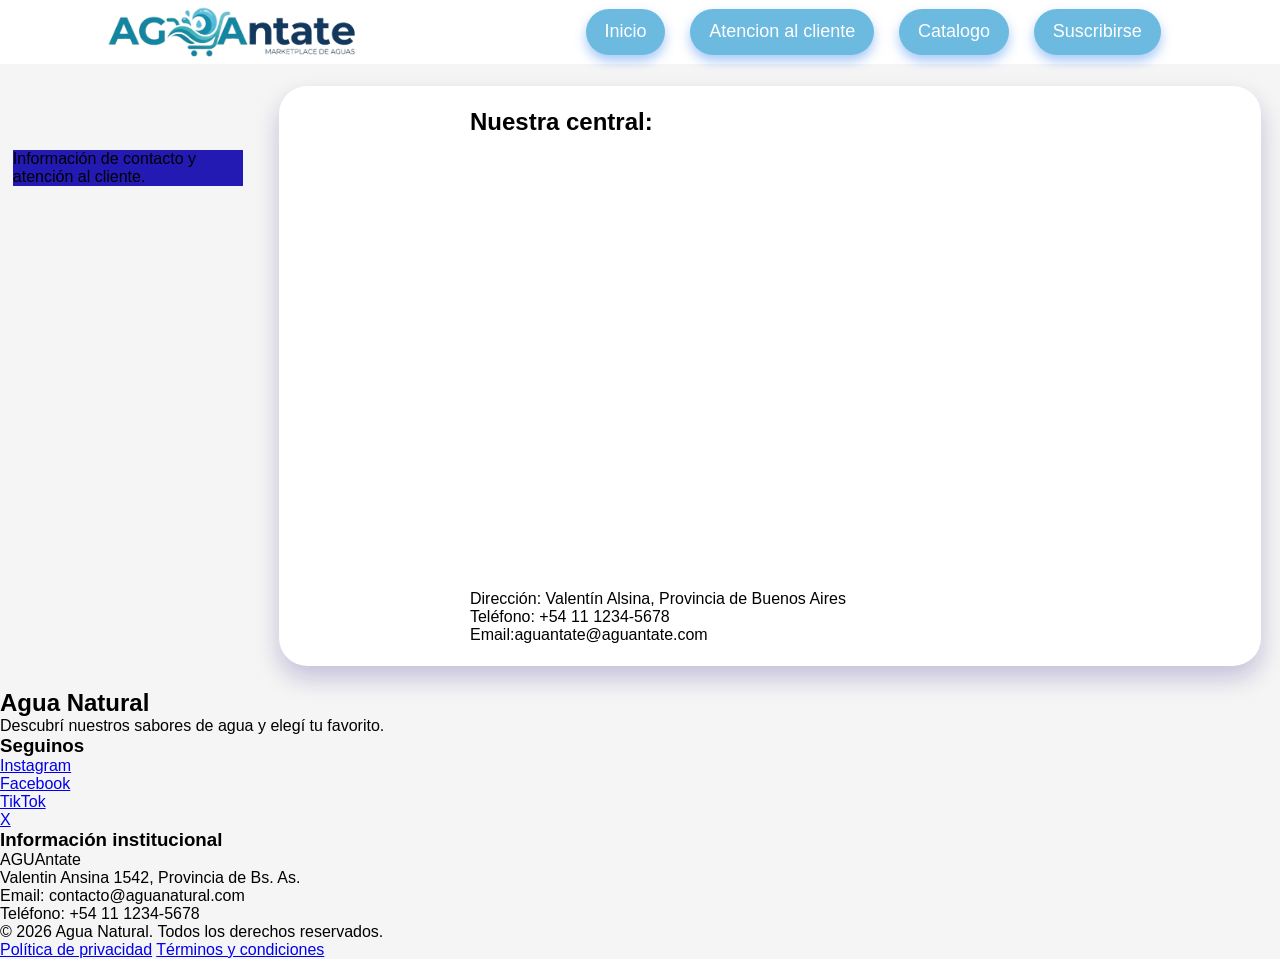
==== AtencionCliente.html @ da4a4d53 "estructuras: footer, catalogo 1/2 atencion al cliente, aside. Forma y tamaño de los contenedores en " ====
<!DOCTYPE html>
<html lang="es">
<head>
    <meta charset="UTF-8">
    <meta name="viewport" content="width=device-width, initial-scale=1.0">
    <link rel="stylesheet" href="style.css">
    <title>Catalogo</title>
</head>
<body>
    <header>
        <img src="imagenes/awa.png" alt="Logo">
        <nav>
            <a href="index.html">Inicio</a>
            <a href="AtencionCliente.html">Atencion al cliente</a>
            <a href="catalogo.html">Catalogo</a>
            <a href="suscribirse.html">Suscribirse</a>
        </nav>
    </header>

    <aside>
        <p>Información de contacto y atención al cliente.</p>
    </aside>

    <main class="main">
        <section>
            <div>
                <h2>Nuestra central:</h2>
                <iframe src="https://www.google.com/maps/embed?pb=!1m18!1m12!1m3!1d290.03750181057626!2d-58.41484423970173!3d-34.66985911489287!2m3!1f0!2f0!3f0!3m2!1i1024!2i768!4f13.1!3m3!1m2!1s0x95bccc85ad72d461%3A0x2e8833195d8c77b1!2sValent%C3%ADn%20Alsina%2C%20Provincia%20de%20Buenos%20Aires!5e0!3m2!1ses!2sar!4v1786651605422!5m2!1ses!2sar" width="600" height="450" style="border:0;" allowfullscreen="" loading="lazy" referrerpolicy="strict-origin-when-cross-origin"></iframe>
                <p>Dirección: Valentín Alsina, Provincia de Buenos Aires</p>
                <p>Teléfono: +54 11 1234-5678</p>
                <p>Email:aguantate@aguantate.com</p>
            </div>
        </section>
    </main>

    <footer>
    <div>
        <h2>Agua Natural</h2>
        <p>Descubrí nuestros sabores de agua y elegí tu favorito.</p>
    </div>
    <div>
    </div>
    <div>
        <h3>Seguinos</h3>
        <ul>
            <li><a href="#">Instagram</a></li>
            <li><a href="#">Facebook</a></li>
            <li><a href="#">TikTok</a></li>
            <li><a href="#">X</a></li>
        </ul>
    </div>
    <div>
        <h3>Información institucional</h3>
        <p>AGUAntate</p>
        <p>Valentin Ansina 1542, Provincia de Bs. As.</p>
        <p>Email: contacto@aguanatural.com</p>
        <p>Teléfono: +54 11 1234-5678</p>
    </div>
    <div>
        <p>&copy; 2026 Agua Natural. Todos los derechos reservados.</p>
        <a href="#">Política de privacidad</a>
        <a href="#">Términos y condiciones</a>
    </div>
</footer>
</body>
</html>
---- style.css ----
/* Reset global */
* {
  margin: 0%;
  padding: 0%;
}

/* Base del documento */
body {
  width: 100%;
  display: flex;
  flex-wrap: wrap;
  flex-direction: row;
  justify-content: space-between;
  background-color: #f5f5f5;
  font-family: 'Lucida Sans', 'Lucida Sans Regular', 'Lucida Grande', 'Lucida Sans Unicode', Geneva, Verdana, sans-serif;
}

/* Header: contenedor principal */
header {
  position: sticky;
  top: 0;
  width: 100%;
  display: flex;
  justify-content: space-around;
  align-items: center;
  padding: 0.5% 1%;
  background-color: white;
}

/* Header: logo */
header img {
  width: 20%;
}

/* Header: navegación */
header nav {
  width: 50%;
  display: flex;
  flex-wrap: wrap;
  justify-content: flex-end;
  align-items: center;
  list-style: none;
}

/* Header: links del menú */
header nav a {
  display: inline-block;
  width: fit-content;
  margin: 0 2%;
  padding: 2% 3%;
  border-radius: 999px;
  text-align: center;
  text-decoration: none;
  font-size: large;
  color: white;
  background-color: #6cbadf;
  box-shadow: 0 6px 12px rgba(0, 101, 234, 0.35);
  transition: 0.25s;
}

/* Header: hover de links */
header nav a:hover {
  background-color: #4da8d1;
  box-shadow: 0 10px 18px rgba(0, 101, 234, 0.35);
}

section {
  width: 94%;
  display: flex;
  flex-wrap: wrap;
  flex-direction: row;
  justify-content: space-around;
  align-items: center;
  margin-bottom: 2%;
  padding: 2%;
  margin: 1%;
  background-color: white;
  border-radius: 28px;
  border: 2px solid rgba(255, 255, 255, 0.2);
  box-shadow: 0 12px 24px rgba(18, 8, 120, 0.22);
}

/* Main (index): sección intro */
.intro {
  width: 100%;
  display: grid;
  grid-template-rows: 1fr;
  grid-template-columns: 1.5fr 1fr;
  gap: 8px;
  padding: 0%;
  margin: 0%;
  background-color: transparent;
  border-radius: 28px;
  border: none;
  box-shadow: none;
}

/* Main (index): tarjetas dentro de intro */
.intro div {
  width: 78%;
  display: flex;
  flex-wrap: wrap;
  flex-direction: column;
  justify-content: center;
  align-items: start;
  margin: 5%;
  padding: 6%;
  border: 2px solid rgba(255, 255, 255, 0.2);
  border-radius: 28px;
  background-color: rgb(35, 25, 179);
  box-shadow: 0 12px 24px rgba(18, 8, 120, 0.22);
}

/* Main (index): título principal */
.intro div h1 {
  margin: 0;
  margin-bottom: 2%;
  font-family: 'Trebuchet MS', 'Lucida Sans Unicode', 'Lucida Grande', 'Lucida Sans', Arial, sans-serif;
  font-size: 5rem;
  font-weight: bold;
  color: white;
}

/* Main (index): subtítulo */
.intro div h2 {
  margin: 0;
  margin-bottom: 5%;
  font-size: 2.9rem;
  color: white;
}

/* Main (index): descripción */
.intro div p {
  margin: 0;
  font-size: 1.75rem;
  color: white;
}

/* Main (index): imagen de intro */
.intro div img {
  width: 100%;
  border: 3px solid rgba(255, 255, 255, 0.35);
  border-radius: 22px;
}

/* Main (index): banner */
.banner {
  width: 100%;
  height: 200px;
  display: flex;
  justify-content: center;
  align-items: center;
  margin-bottom: 2%;
  background-color: rgb(35, 25, 179);
  box-shadow: 0 12px 24px rgb(35, 25, 179);
}

/* Main (index): título del banner */
.banner h1 {
  margin: 0;
  margin-bottom: 2%;
  font-size: 5rem;
  font-weight: bold;
  color: white;
}

/* Página catálogo: panel lateral */
aside {
  position: sticky;
  top: 150px;
  width: 18%;
  height: fit-content;
  margin: 1%;
  background-color: rgb(35, 25, 179);
}

/* Página catálogo: contenido principal */
.main {
  width: 78%;
  margin: 1%;
  display: inline-block;
}
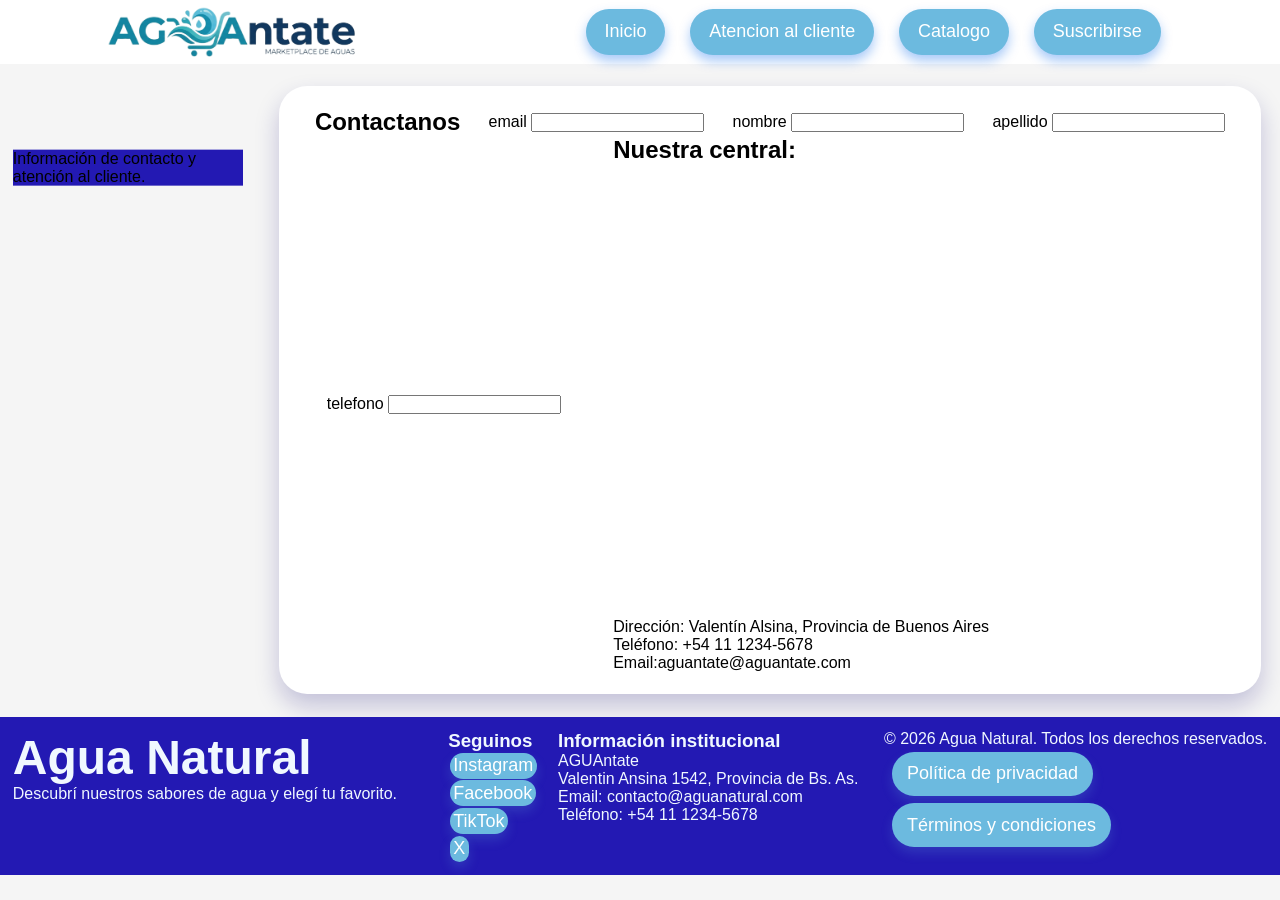
==== commit 9723a7b8: "input agregado en atencionCliente" ====
--- a/AtencionCliente.html
+++ b/AtencionCliente.html
@@ -23,6 +23,23 @@
 
     <main class="main">
         <section>
+            <h1>Contactanos</h1>
+            <div>
+                <label>email</label>
+                <input type="email">
+            </div>
+            <div>
+                <label>nombre</label>
+                <input type="text">
+            </div>
+            <div>
+                <label>apellido</label>
+                <input type="text">
+            </div>
+            <div>
+                <label>telefono</label>
+                <input type="tel">
+            </div>
             <div>
                 <h2>Nuestra central:</h2>
                 <iframe src="https://www.google.com/maps/embed?pb=!1m18!1m12!1m3!1d290.03750181057626!2d-58.41484423970173!3d-34.66985911489287!2m3!1f0!2f0!3f0!3m2!1i1024!2i768!4f13.1!3m3!1m2!1s0x95bccc85ad72d461%3A0x2e8833195d8c77b1!2sValent%C3%ADn%20Alsina%2C%20Provincia%20de%20Buenos%20Aires!5e0!3m2!1ses!2sar!4v1786651605422!5m2!1ses!2sar" width="600" height="450" style="border:0;" allowfullscreen="" loading="lazy" referrerpolicy="strict-origin-when-cross-origin"></iframe>
--- a/style.css
+++ b/style.css
@@ -145,7 +145,7 @@
 
 /* Main (index): banner */
 .banner {
-  width: 100%;
+  width: 94%;
   height: 200px;
   display: flex;
   justify-content: center;
@@ -181,3 +181,44 @@
   display: inline-block;
 }
 
+footer{
+  display: flex;
+  flex-flow: row wrap;
+  justify-content: space-evenly;
+  width: 100%;
+  background-color: rgb(35, 25, 179);
+  color: aliceblue;
+}
+
+footer div{
+  width: fit-content;
+  margin: 1%;
+}
+
+footer div a{
+  display: inline-block;
+  width: fit-content;
+  margin: 1% 2%;
+  padding: 3% 4%;
+  border-radius: 999px;
+  text-align: center;
+  text-decoration: none;
+  font-size: large;
+  color: white;
+  background-color: #6cbadf;
+  box-shadow: 0 6px 12px #6cbbdf30;
+  transition: 0.25s;
+}
+
+footer div ul{
+  list-style: none;
+}
+
+footer div a:hover {
+  background-color: #4da8d1;
+  box-shadow: 0 10px 18px rgba(0, 101, 234, 0.35);
+}
+footer h2{
+  font-size: 300%;
+  font-family: 'Trebuchet MS', 'Lucida Sans Unicode', 'Lucida Grande', 'Lucida Sans', Arial, sans-serif;
+}
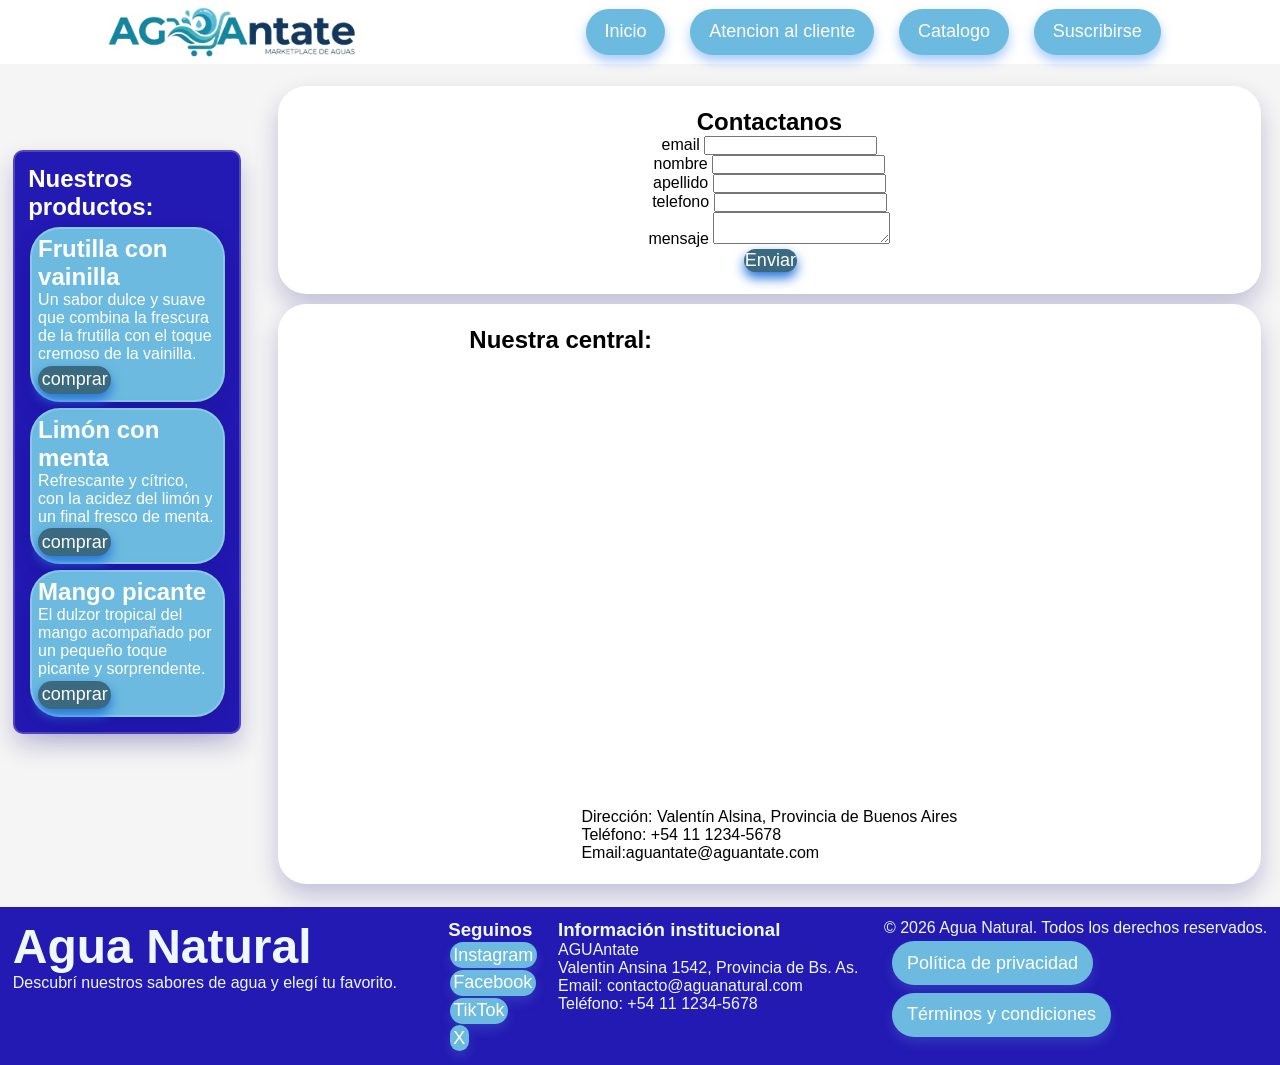
==== commit c8baf1f5: "algo" ====
--- a/AtencionCliente.html
+++ b/AtencionCliente.html
@@ -1,11 +1,13 @@
 <!DOCTYPE html>
 <html lang="es">
+
 <head>
     <meta charset="UTF-8">
     <meta name="viewport" content="width=device-width, initial-scale=1.0">
     <link rel="stylesheet" href="style.css">
     <title>Catalogo</title>
 </head>
+
 <body>
     <header>
         <img src="imagenes/awa.png" alt="Logo">
@@ -17,12 +19,27 @@
         </nav>
     </header>
 
-    <aside>
-        <p>Información de contacto y atención al cliente.</p>
+    <aside class="productosAside">
+        <h1>Nuestros productos:</h1>
+        <div>
+            <h1>Frutilla con vainilla</h1>
+            <p>Un sabor dulce y suave que combina la frescura de la frutilla con el toque cremoso de la vainilla.</p>
+            <a href="detalles.html">comprar</a>
+        </div>
+        <div>
+            <h1>Limón con menta</h1>
+            <p>Refrescante y cítrico, con la acidez del limón y un final fresco de menta.</p>
+            <a href="detalles.html">comprar</a>
+        </div>
+        <div>
+            <h1>Mango picante</h1>
+            <p>El dulzor tropical del mango acompañado por un pequeño toque picante y sorprendente.</p>
+            <a href="detalles.html">comprar</a>
+        </div>
     </aside>
 
     <main class="main">
-        <section>
+        <section class="contacto">
             <h1>Contactanos</h1>
             <div>
                 <label>email</label>
@@ -41,8 +58,23 @@
                 <input type="tel">
             </div>
             <div>
+                <label>mensaje</label>
+                <textarea></textarea>
+            </div>
+            <div>
+                <a href="#">Enviar</a>
+            </div>
+        </section>
+        <section>
+            <div>
                 <h2>Nuestra central:</h2>
-                <iframe src="https://www.google.com/maps/embed?pb=!1m18!1m12!1m3!1d290.03750181057626!2d-58.41484423970173!3d-34.66985911489287!2m3!1f0!2f0!3f0!3m2!1i1024!2i768!4f13.1!3m3!1m2!1s0x95bccc85ad72d461%3A0x2e8833195d8c77b1!2sValent%C3%ADn%20Alsina%2C%20Provincia%20de%20Buenos%20Aires!5e0!3m2!1ses!2sar!4v1786651605422!5m2!1ses!2sar" width="600" height="450" style="border:0;" allowfullscreen="" loading="lazy" referrerpolicy="strict-origin-when-cross-origin"></iframe>
+                <iframe
+                    src="https://www.google.com/maps/embed?pb=!1m18!1m12!1m3!1d290.03750181057626!2d-58.41484423970173!3d-34.66985911489287!2m3!1f0!2f0!3f0!3m2!1i1024!2i768!4f13.1!3m3!1m2!1s0x95bccc85ad72d461%3A0x2e8833195d8c77b1!2sValent%C3%ADn%20Alsina%2C%20Provincia%20de%20Buenos%20Aires!5e0!3m2!1ses!2sar!4v1786651605422!5m2!1ses!2sar"
+                    width="600" height="450" style="border:0;" allowfullscreen="" loading="lazy"
+                    referrerpolicy="strict-origin-when-cross-origin"></iframe>
+            </div>
+
+            <div>
                 <p>Dirección: Valentín Alsina, Provincia de Buenos Aires</p>
                 <p>Teléfono: +54 11 1234-5678</p>
                 <p>Email:aguantate@aguantate.com</p>
@@ -51,33 +83,34 @@
     </main>
 
     <footer>
-    <div>
-        <h2>Agua Natural</h2>
-        <p>Descubrí nuestros sabores de agua y elegí tu favorito.</p>
-    </div>
-    <div>
-    </div>
-    <div>
-        <h3>Seguinos</h3>
-        <ul>
-            <li><a href="#">Instagram</a></li>
-            <li><a href="#">Facebook</a></li>
-            <li><a href="#">TikTok</a></li>
-            <li><a href="#">X</a></li>
-        </ul>
-    </div>
-    <div>
-        <h3>Información institucional</h3>
-        <p>AGUAntate</p>
-        <p>Valentin Ansina 1542, Provincia de Bs. As.</p>
-        <p>Email: contacto@aguanatural.com</p>
-        <p>Teléfono: +54 11 1234-5678</p>
-    </div>
-    <div>
-        <p>&copy; 2026 Agua Natural. Todos los derechos reservados.</p>
-        <a href="#">Política de privacidad</a>
-        <a href="#">Términos y condiciones</a>
-    </div>
-</footer>
+        <div>
+            <h2>Agua Natural</h2>
+            <p>Descubrí nuestros sabores de agua y elegí tu favorito.</p>
+        </div>
+        <div>
+        </div>
+        <div>
+            <h3>Seguinos</h3>
+            <ul>
+                <li><a href="#">Instagram</a></li>
+                <li><a href="#">Facebook</a></li>
+                <li><a href="#">TikTok</a></li>
+                <li><a href="#">X</a></li>
+            </ul>
+        </div>
+        <div>
+            <h3>Información institucional</h3>
+            <p>AGUAntate</p>
+            <p>Valentin Ansina 1542, Provincia de Bs. As.</p>
+            <p>Email: contacto@aguanatural.com</p>
+            <p>Teléfono: +54 11 1234-5678</p>
+        </div>
+        <div>
+            <p>&copy; 2026 Agua Natural. Todos los derechos reservados.</p>
+            <a href="#">Política de privacidad</a>
+            <a href="#">Términos y condiciones</a>
+        </div>
+    </footer>
 </body>
+
 </html>
--- a/style.css
+++ b/style.css
@@ -10,7 +10,7 @@
   display: flex;
   flex-wrap: wrap;
   flex-direction: row;
-  justify-content: space-between;
+  justify-content: space-around;
   background-color: #f5f5f5;
   font-family: 'Lucida Sans', 'Lucida Sans Regular', 'Lucida Grande', 'Lucida Sans Unicode', Geneva, Verdana, sans-serif;
 }
@@ -78,6 +78,26 @@
   border-radius: 28px;
   border: 2px solid rgba(255, 255, 255, 0.2);
   box-shadow: 0 12px 24px rgba(18, 8, 120, 0.22);
+}
+
+a {
+  display: inline-block;
+  width: fit-content;
+  padding: 2% 2%;
+  border-radius: 999px;
+  text-align: center;
+  text-decoration: none;
+  font-size: large;
+  color: white;
+  background-color: #3b6a80;
+  box-shadow: 0 6px 12px rgb(36, 116, 219);
+  transition: 0.25s;
+  margin-top: 1.5%;
+}
+
+a:hover {
+  background-color: #4da8d1;
+  box-shadow: 0 10px 18px rgba(0, 101, 234, 0.35);
 }
 
 /* Main (index): sección intro */
@@ -168,10 +188,15 @@
 aside {
   position: sticky;
   top: 150px;
-  width: 18%;
+  width: 15.5%;
   height: fit-content;
   margin: 1%;
+  padding: 1%;
+  border-radius: 10px;
   background-color: rgb(35, 25, 179);
+  color: white;
+  border: 2px solid rgba(255, 255, 255, 0.2);
+  box-shadow: 0 12px 24px rgba(18, 8, 120, 0.22);
 }
 
 /* Página catálogo: contenido principal */
@@ -181,7 +206,59 @@
   display: inline-block;
 }
 
-footer{
+.catalogo div{
+  width: 40%;
+  margin-bottom: 1%;
+  padding: 2%;
+  background-color: #6cbadf;
+  color: white;
+  border-radius: 30px;
+  border: 2px solid rgba(255, 255, 255, 0.2);
+  box-shadow: 0 12px 24px rgba(18, 8, 120, 0.22);
+
+  display: flex;
+  flex-direction: row;
+  flex-wrap: wrap;
+}
+
+.catalogo div div{
+  width: 50%;
+  border: none;
+  box-shadow: none;
+  margin-bottom: 0%;
+}
+
+.catalogo div img{
+  width: 40%;
+  border: 3px solid rgba(255, 255, 255, 0.35);
+  border-radius: 22px;
+}
+
+.productosAside div {
+  width: fit-content;
+  margin: 1%;
+  margin-top: 3%;
+  padding: 3%;
+  background-color: #6cbadf;
+  color: white;
+  border-radius: 30px;
+  border: 2px solid rgba(255, 255, 255, 0.2);
+  box-shadow: 0 12px 24px rgba(18, 8, 120, 0.22);
+}
+
+.productosAside div h1{
+  font-size: 1.5rem;
+  color: white;
+}
+
+.contacto{
+  flex-direction: column;
+}
+
+.contacto div {
+}
+
+footer {
   display: flex;
   flex-flow: row wrap;
   justify-content: space-evenly;
@@ -190,12 +267,12 @@
   color: aliceblue;
 }
 
-footer div{
-  width: fit-content;
-  margin: 1%;
-}
-
-footer div a{
+footer div {
+  width: fit-content;
+  margin: 1%;
+}
+
+footer div a {
   display: inline-block;
   width: fit-content;
   margin: 1% 2%;
@@ -210,7 +287,7 @@
   transition: 0.25s;
 }
 
-footer div ul{
+footer div ul {
   list-style: none;
 }
 
@@ -218,7 +295,8 @@
   background-color: #4da8d1;
   box-shadow: 0 10px 18px rgba(0, 101, 234, 0.35);
 }
-footer h2{
+
+footer h2 {
   font-size: 300%;
   font-family: 'Trebuchet MS', 'Lucida Sans Unicode', 'Lucida Grande', 'Lucida Sans', Arial, sans-serif;
 }
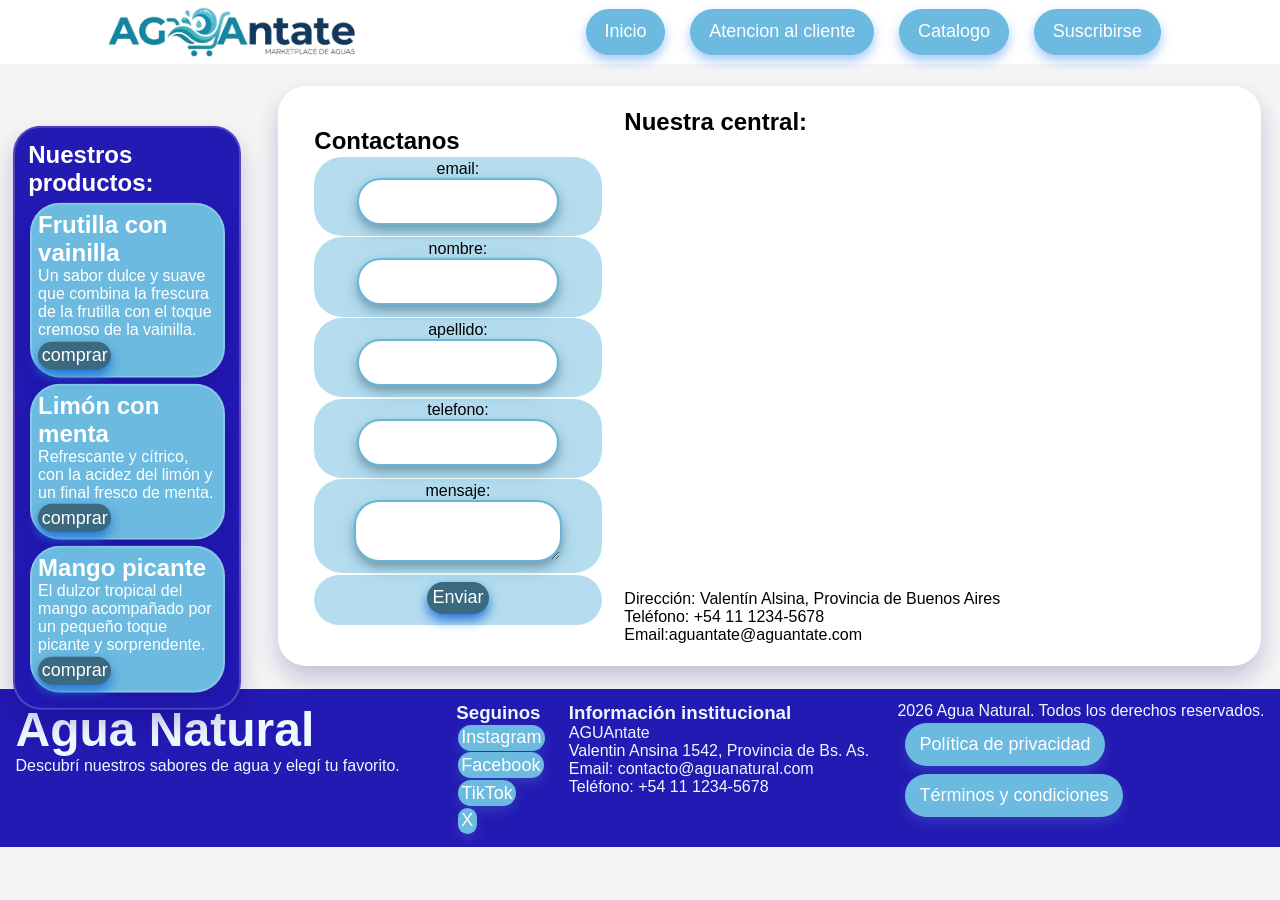
==== commit 5430b14b: "progreso" ====
--- a/AtencionCliente.html
+++ b/AtencionCliente.html
@@ -39,45 +39,48 @@
     </aside>
 
     <main class="main">
-        <section class="contacto">
-            <h1>Contactanos</h1>
-            <div>
-                <label>email</label>
-                <input type="email">
+
+        <section>
+            <div class="contacto">
+                <h1>Contactanos</h1>
+                <div>
+                    <p>email:</p>
+                    <input type="email">
+                </div>
+                <div>
+                    <p>nombre:</p>
+                    <input type="text">
+                </div>
+                <div>
+                    <p>apellido:</p>
+                    <input type="text">
+                </div>
+                <div>
+                    <p>telefono:</p>
+                    <input type="tel">
+                </div>
+                <div>
+                    <p>mensaje:</p>
+                    <textarea></textarea>
+                </div>
+                <div>
+                    <a href="#">Enviar</a>
+                </div>
             </div>
             <div>
-                <label>nombre</label>
-                <input type="text">
-            </div>
-            <div>
-                <label>apellido</label>
-                <input type="text">
-            </div>
-            <div>
-                <label>telefono</label>
-                <input type="tel">
-            </div>
-            <div>
-                <label>mensaje</label>
-                <textarea></textarea>
-            </div>
-            <div>
-                <a href="#">Enviar</a>
-            </div>
-        </section>
-        <section>
-            <div>
-                <h2>Nuestra central:</h2>
-                <iframe
-                    src="https://www.google.com/maps/embed?pb=!1m18!1m12!1m3!1d290.03750181057626!2d-58.41484423970173!3d-34.66985911489287!2m3!1f0!2f0!3f0!3m2!1i1024!2i768!4f13.1!3m3!1m2!1s0x95bccc85ad72d461%3A0x2e8833195d8c77b1!2sValent%C3%ADn%20Alsina%2C%20Provincia%20de%20Buenos%20Aires!5e0!3m2!1ses!2sar!4v1786651605422!5m2!1ses!2sar"
-                    width="600" height="450" style="border:0;" allowfullscreen="" loading="lazy"
-                    referrerpolicy="strict-origin-when-cross-origin"></iframe>
-            </div>
+                <div>
+                    <h2>Nuestra central:</h2>
+                    <iframe
+                        src="https://www.google.com/maps/embed?pb=!1m18!1m12!1m3!1d290.03750181057626!2d-58.41484423970173!3d-34.66985911489287!2m3!1f0!2f0!3f0!3m2!1i1024!2i768!4f13.1!3m3!1m2!1s0x95bccc85ad72d461%3A0x2e8833195d8c77b1!2sValent%C3%ADn%20Alsina%2C%20Provincia%20de%20Buenos%20Aires!5e0!3m2!1ses!2sar!4v1786651605422!5m2!1ses!2sar"
+                        width="600" height="450" style="border:0;" allowfullscreen="" loading="lazy"
+                        referrerpolicy="strict-origin-when-cross-origin"></iframe>
+                </div>
 
-            <div>
-                <p>Dirección: Valentín Alsina, Provincia de Buenos Aires</p>
-                <p>Teléfono: +54 11 1234-5678</p>
-                <p>Email:aguantate@aguantate.com</p>
+                <div>
+                    <p>Dirección: Valentín Alsina, Provincia de Buenos Aires</p>
+                    <p>Teléfono: +54 11 1234-5678</p>
+                    <p>Email:aguantate@aguantate.com</p>
+                </div>
             </div>
         </section>
     </main>
@@ -106,7 +109,7 @@
             <p>Teléfono: +54 11 1234-5678</p>
         </div>
         <div>
-            <p>&copy; 2026 Agua Natural. Todos los derechos reservados.</p>
+            <p>2026 Agua Natural. Todos los derechos reservados.</p>
             <a href="#">Política de privacidad</a>
             <a href="#">Términos y condiciones</a>
         </div>
--- a/style.css
+++ b/style.css
@@ -98,6 +98,38 @@
 a:hover {
   background-color: #4da8d1;
   box-shadow: 0 10px 18px rgba(0, 101, 234, 0.35);
+}
+textarea,
+input {
+  width: fit-content;
+
+    padding: 5%;
+
+    background-color: #ffffff;
+    color: #183b52;
+
+    border: 2px solid #69b5d8;
+    border-radius: 25px;
+
+    outline: none;
+
+    box-shadow: 
+        0 5px 10px rgba(0, 0, 0, 0.25),
+        0 8px 20px rgba(60, 150, 190, 0.25);
+
+    transition: all 0.3s ease;
+}
+input:hover {
+    background-color: #dff6ff;
+    border-color: #238db1;
+    box-shadow: 0 7px 15px rgba(0, 0, 0, 0.30), 0 10px 25px rgba(35, 141, 177, 0.45);
+    transform: translateY(-2px);
+}
+input:active {
+    background-color: #b7e5f5;
+    border-color: #176985;
+    box-shadow: 0 2px 5px rgba(0, 0, 0, 0.35), 0 4px 10px rgba(23, 105, 133, 0.40);
+    transform: translateY(2px);
 }
 
 /* Main (index): sección intro */
@@ -187,12 +219,12 @@
 /* Página catálogo: panel lateral */
 aside {
   position: sticky;
-  top: 150px;
+  top: 14%;
   width: 15.5%;
   height: fit-content;
   margin: 1%;
   padding: 1%;
-  border-radius: 10px;
+  border-radius: 28px;
   background-color: rgb(35, 25, 179);
   color: white;
   border: 2px solid rgba(255, 255, 255, 0.2);
@@ -252,10 +284,90 @@
 }
 
 .contacto{
+  width: 30%;
   flex-direction: column;
+  align-items: flex-start;
 }
 
 .contacto div {
+  display: flex;
+  flex-wrap: wrap;
+  flex-direction: column;
+  align-items: center;
+  width: 100%;
+  padding: 1%;
+  padding-bottom: 4%;
+  background-color: #6cbbdf7e;
+  margin-top: 0.5%;
+  border-radius: 28px;
+}
+
+.suscripcion{
+  flex-direction: column;
+  align-content: flex-start;
+}
+
+.suscripcion h1{
+  width: fit-content;
+  text-align: center;
+}
+
+.suscripcion div{
+  display: flex;
+  flex-direction: row;
+  width: fit-content;
+  margin: 1%;
+  margin-top: 3%;
+  padding: 3%;
+  background-color: #6cbadf;
+  color: white;
+  border-radius: 30px;
+  border: 2px solid rgba(255, 255, 255, 0.2);
+  box-shadow: 0 12px 24px rgba(18, 8, 120, 0.22);
+}
+
+.suscripcion div div{
+  display: inline;
+}
+
+.detalles{
+  display: flex;
+  flex-wrap: wrap;
+  flex-direction: row;
+  align-items: flex-start;
+}
+.detalles img{
+  width: 40%;
+  border: 3px solid rgba(255, 255, 255, 0.35);
+  border-radius: 22px;
+  background-color: #6cbadf;
+}
+.detalles div{
+  width: 50%;
+  padding: 2%;
+  background-color: #6cbadf;
+  border-radius: 30px;
+  border: 2px solid rgba(255, 255, 255, 0.2);
+  box-shadow: 0 12px 24px rgba(18, 8, 120, 0.22);
+}
+
+.detalles div h1{
+  font-size: 3rem;
+  padding-bottom: 1%;
+}
+
+.detalles div h2{
+  font-size: 1.5rem;
+  padding-bottom: 1%;
+}
+.detalles div a{
+  font-size: 1.2rem;
+  margin-right: 3%;
+}
+
+.detalles p{
+  font-size: 1.2rem;
+  padding-top: 2%;
 }
 
 footer {
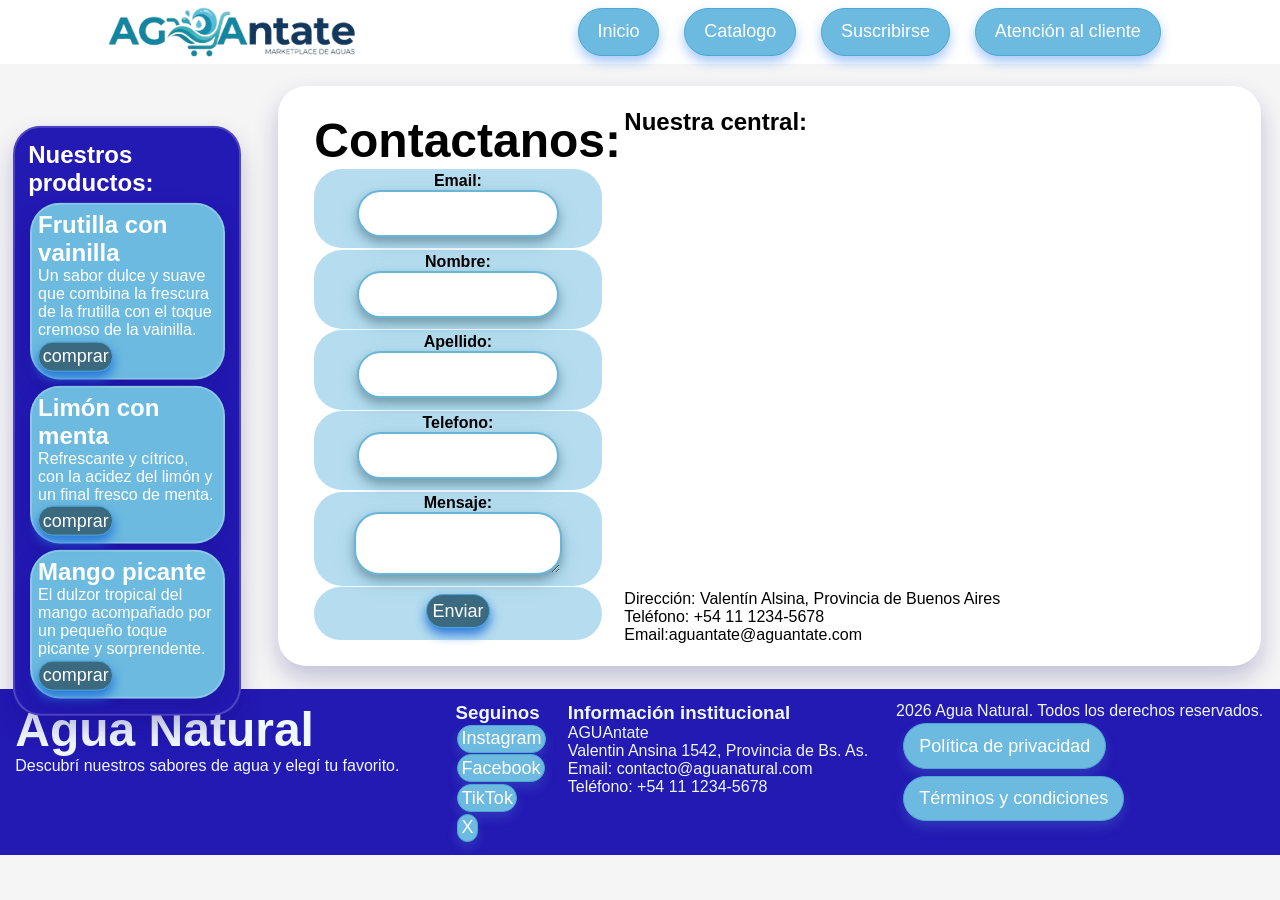
==== commit ebc492d4: "index terminado, header arreglado, version final" ====
--- a/AtencionCliente.html
+++ b/AtencionCliente.html
@@ -13,9 +13,9 @@
         <img src="imagenes/awa.png" alt="Logo">
         <nav>
             <a href="index.html">Inicio</a>
-            <a href="AtencionCliente.html">Atencion al cliente</a>
             <a href="catalogo.html">Catalogo</a>
             <a href="suscribirse.html">Suscribirse</a>
+            <a href="AtencionCliente.html">Atención al cliente</a>
         </nav>
     </header>
 
@@ -42,25 +42,25 @@
 
         <section>
             <div class="contacto">
-                <h1>Contactanos</h1>
+                <h1>Contactanos:</h1>
                 <div>
-                    <p>email:</p>
+                    <p>Email:</p>
                     <input type="email">
                 </div>
                 <div>
-                    <p>nombre:</p>
+                    <p>Nombre:</p>
                     <input type="text">
                 </div>
                 <div>
-                    <p>apellido:</p>
+                    <p>Apellido:</p>
                     <input type="text">
                 </div>
                 <div>
-                    <p>telefono:</p>
+                    <p>Telefono:</p>
                     <input type="tel">
                 </div>
                 <div>
-                    <p>mensaje:</p>
+                    <p>Mensaje:</p>
                     <textarea></textarea>
                 </div>
                 <div>
--- a/style.css
+++ b/style.css
@@ -93,43 +93,48 @@
   box-shadow: 0 6px 12px rgb(36, 116, 219);
   transition: 0.25s;
   margin-top: 1.5%;
+  border: 1px, solid, #4da8d1;
 }
 
 a:hover {
   background-color: #4da8d1;
   box-shadow: 0 10px 18px rgba(0, 101, 234, 0.35);
-}
+  border: 1px, solid, #3b6a80;
+}
+
 textarea,
 input {
   width: fit-content;
 
-    padding: 5%;
-
-    background-color: #ffffff;
-    color: #183b52;
-
-    border: 2px solid #69b5d8;
-    border-radius: 25px;
-
-    outline: none;
-
-    box-shadow: 
-        0 5px 10px rgba(0, 0, 0, 0.25),
-        0 8px 20px rgba(60, 150, 190, 0.25);
-
-    transition: all 0.3s ease;
-}
+  padding: 5%;
+
+  background-color: #ffffff;
+  color: #183b52;
+
+  border: 2px solid #69b5d8;
+  border-radius: 25px;
+
+  outline: none;
+
+  box-shadow:
+    0 5px 10px rgba(0, 0, 0, 0.25),
+    0 8px 20px rgba(60, 150, 190, 0.25);
+
+  transition: all 0.3s ease;
+}
+
 input:hover {
-    background-color: #dff6ff;
-    border-color: #238db1;
-    box-shadow: 0 7px 15px rgba(0, 0, 0, 0.30), 0 10px 25px rgba(35, 141, 177, 0.45);
-    transform: translateY(-2px);
-}
+  background-color: #dff6ff;
+  border-color: #238db1;
+  box-shadow: 0 7px 15px rgba(0, 0, 0, 0.30), 0 10px 25px rgba(35, 141, 177, 0.45);
+  transform: translateY(-2px);
+}
+
 input:active {
-    background-color: #b7e5f5;
-    border-color: #176985;
-    box-shadow: 0 2px 5px rgba(0, 0, 0, 0.35), 0 4px 10px rgba(23, 105, 133, 0.40);
-    transform: translateY(2px);
+  background-color: #b7e5f5;
+  border-color: #176985;
+  box-shadow: 0 2px 5px rgba(0, 0, 0, 0.35), 0 4px 10px rgba(23, 105, 133, 0.40);
+  transform: translateY(2px);
 }
 
 /* Main (index): sección intro */
@@ -238,7 +243,7 @@
   display: inline-block;
 }
 
-.catalogo div{
+.catalogo div {
   width: 40%;
   margin-bottom: 1%;
   padding: 2%;
@@ -253,14 +258,14 @@
   flex-wrap: wrap;
 }
 
-.catalogo div div{
+.catalogo div div {
   width: 50%;
   border: none;
   box-shadow: none;
   margin-bottom: 0%;
 }
 
-.catalogo div img{
+.catalogo div img {
   width: 40%;
   border: 3px solid rgba(255, 255, 255, 0.35);
   border-radius: 22px;
@@ -278,12 +283,12 @@
   box-shadow: 0 12px 24px rgba(18, 8, 120, 0.22);
 }
 
-.productosAside div h1{
+.productosAside div h1 {
   font-size: 1.5rem;
   color: white;
 }
 
-.contacto{
+.contacto {
   width: 30%;
   flex-direction: column;
   align-items: flex-start;
@@ -302,17 +307,28 @@
   border-radius: 28px;
 }
 
-.suscripcion{
+.contacto h1 {
+  font-family: 'Trebuchet MS', 'Lucida Sans Unicode', 'Lucida Grande', 'Lucida Sans', Arial, sans-serif;
+  font-size: 300%;
+}
+
+.contacto p {
+  font-weight: bold;
+}
+
+.suscripcion {
   flex-direction: column;
   align-content: flex-start;
 }
 
-.suscripcion h1{
+.suscripcion h1 {
   width: fit-content;
   text-align: center;
-}
-
-.suscripcion div{
+  font-family: 'Trebuchet MS', 'Lucida Sans Unicode', 'Lucida Grande', 'Lucida Sans', Arial, sans-serif;
+  font-size: 300%;
+}
+
+.suscripcion div {
   display: flex;
   flex-direction: row;
   width: fit-content;
@@ -326,23 +342,25 @@
   box-shadow: 0 12px 24px rgba(18, 8, 120, 0.22);
 }
 
-.suscripcion div div{
+.suscripcion div div {
   display: inline;
 }
 
-.detalles{
+.detalles {
   display: flex;
   flex-wrap: wrap;
   flex-direction: row;
   align-items: flex-start;
 }
-.detalles img{
+
+.detalles img {
   width: 40%;
   border: 3px solid rgba(255, 255, 255, 0.35);
   border-radius: 22px;
   background-color: #6cbadf;
 }
-.detalles div{
+
+.detalles div {
   width: 50%;
   padding: 2%;
   background-color: #6cbadf;
@@ -351,23 +369,35 @@
   box-shadow: 0 12px 24px rgba(18, 8, 120, 0.22);
 }
 
-.detalles div h1{
+.detalles div h1 {
   font-size: 3rem;
   padding-bottom: 1%;
 }
 
-.detalles div h2{
+.detalles div h2 {
   font-size: 1.5rem;
   padding-bottom: 1%;
 }
-.detalles div a{
+
+.detalles div a {
   font-size: 1.2rem;
   margin-right: 3%;
 }
 
-.detalles p{
+.detalles p {
   font-size: 1.2rem;
   padding-top: 2%;
+}
+
+.catIndex{
+  background-color: transparent;
+  box-shadow: none;
+}
+
+.catIndex a{
+    display: flex;
+    flex-wrap: wrap;
+    align-content: center;
 }
 
 footer {
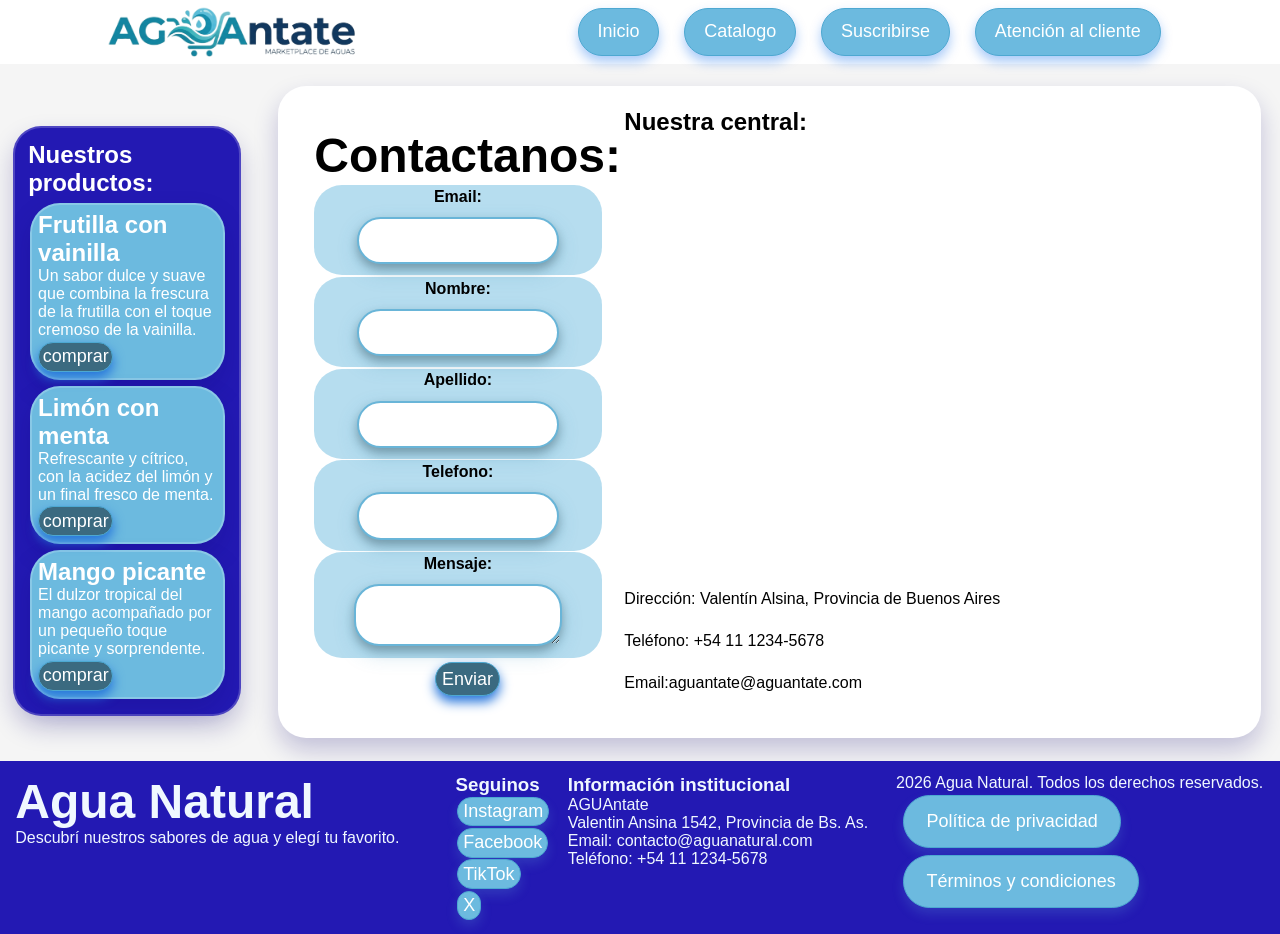
==== commit 52c2cc08: "fotos agregadas, terminos y privacidad agregado" ====
--- a/AtencionCliente.html
+++ b/AtencionCliente.html
@@ -63,13 +63,13 @@
                     <p>Mensaje:</p>
                     <textarea></textarea>
                 </div>
-                <div>
-                    <a href="#">Enviar</a>
-                </div>
+                
+                    <a class="botonEnviar" href="#">Enviar</a>
+                
             </div>
             <div>
                 <div>
-                    <h2>Nuestra central:</h2>
+                    <h1>Nuestra central:</h1>
                     <iframe
                         src="https://www.google.com/maps/embed?pb=!1m18!1m12!1m3!1d290.03750181057626!2d-58.41484423970173!3d-34.66985911489287!2m3!1f0!2f0!3f0!3m2!1i1024!2i768!4f13.1!3m3!1m2!1s0x95bccc85ad72d461%3A0x2e8833195d8c77b1!2sValent%C3%ADn%20Alsina%2C%20Provincia%20de%20Buenos%20Aires!5e0!3m2!1ses!2sar!4v1786651605422!5m2!1ses!2sar"
                         width="600" height="450" style="border:0;" allowfullscreen="" loading="lazy"
@@ -110,8 +110,8 @@
         </div>
         <div>
             <p>2026 Agua Natural. Todos los derechos reservados.</p>
-            <a href="#">Política de privacidad</a>
-            <a href="#">Términos y condiciones</a>
+            <a href="PoliticaPrivacidad.html">Política de privacidad</a>
+            <a href="TerminosCondiciones.html">Términos y condiciones</a>
         </div>
     </footer>
 </body>
--- a/style.css
+++ b/style.css
@@ -78,6 +78,14 @@
   border-radius: 28px;
   border: 2px solid rgba(255, 255, 255, 0.2);
   box-shadow: 0 12px 24px rgba(18, 8, 120, 0.22);
+}
+
+section p{
+  margin-bottom: 4%;
+}
+
+h1{
+  font-family: 'Trebuchet MS', 'Lucida Sans Unicode', 'Lucida Grande', 'Lucida Sans', Arial, sans-serif;
 }
 
 a {
@@ -172,7 +180,6 @@
 .intro div h1 {
   margin: 0;
   margin-bottom: 2%;
-  font-family: 'Trebuchet MS', 'Lucida Sans Unicode', 'Lucida Grande', 'Lucida Sans', Arial, sans-serif;
   font-size: 5rem;
   font-weight: bold;
   color: white;
@@ -266,7 +273,7 @@
 }
 
 .catalogo div img {
-  width: 40%;
+  width: 44%;
   border: 3px solid rgba(255, 255, 255, 0.35);
   border-radius: 22px;
 }
@@ -308,7 +315,6 @@
 }
 
 .contacto h1 {
-  font-family: 'Trebuchet MS', 'Lucida Sans Unicode', 'Lucida Grande', 'Lucida Sans', Arial, sans-serif;
   font-size: 300%;
 }
 
@@ -324,7 +330,6 @@
 .suscripcion h1 {
   width: fit-content;
   text-align: center;
-  font-family: 'Trebuchet MS', 'Lucida Sans Unicode', 'Lucida Grande', 'Lucida Sans', Arial, sans-serif;
   font-size: 300%;
 }
 
@@ -418,7 +423,7 @@
   display: inline-block;
   width: fit-content;
   margin: 1% 2%;
-  padding: 3% 4%;
+  padding: 4% 6%;
   border-radius: 999px;
   text-align: center;
   text-decoration: none;
@@ -441,4 +446,8 @@
 footer h2 {
   font-size: 300%;
   font-family: 'Trebuchet MS', 'Lucida Sans Unicode', 'Lucida Grande', 'Lucida Sans', Arial, sans-serif;
+}
+
+.botonEnviar{
+  margin-left: 43%;
 }
